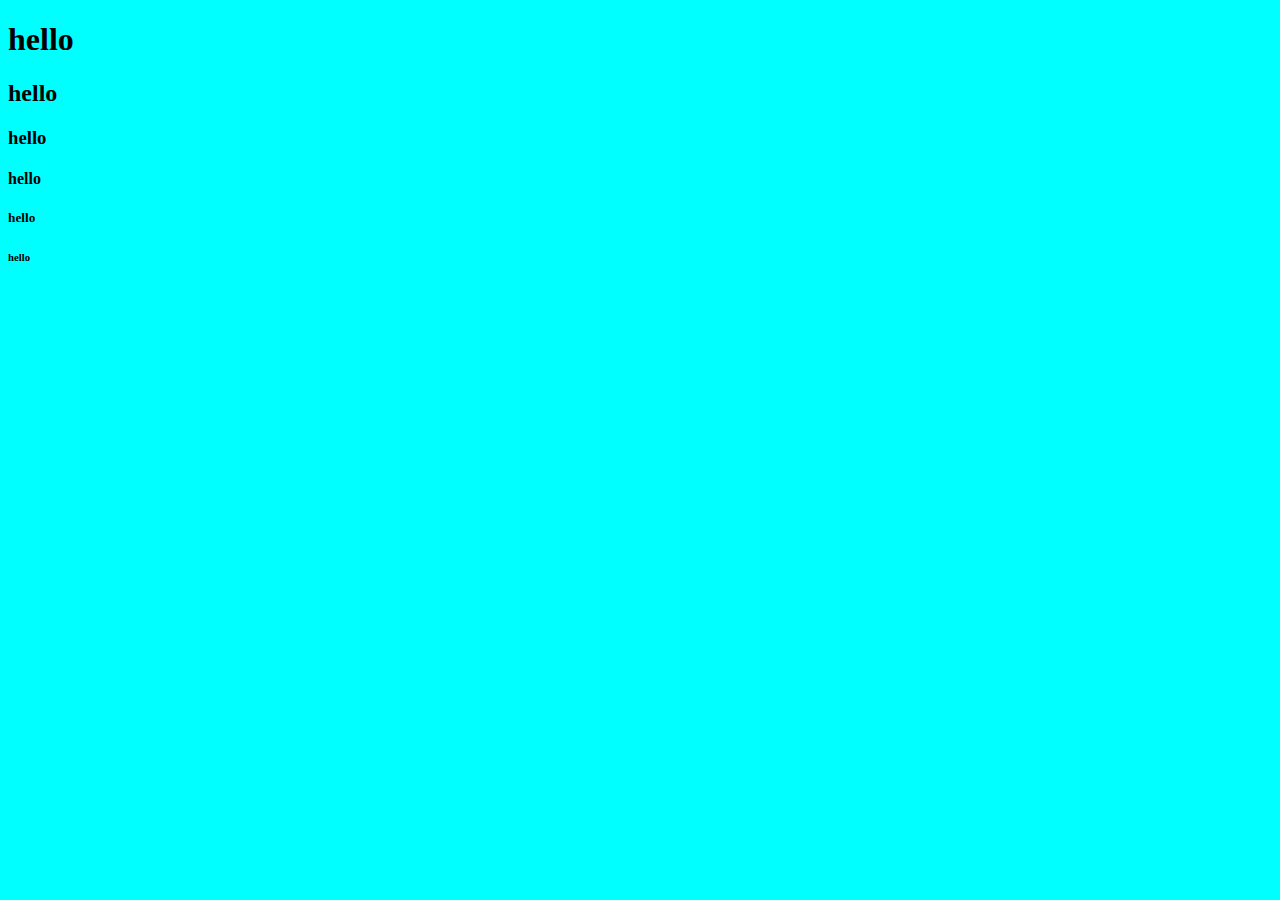
==== index.html @ e4909679 "Add files via upload" ====
<!DOCTYPE html>
<html lang="en">
<head>
    <meta charset="UTF-8">
    <meta name="viewport" content="width=device-width, initial-scale=1.0">
    <title>Two Frames Webpage</title>
    <link rel="stylesheet" href="head.css">

</head>
<body class="body">
<h1>hello</h1>
<h2>hello</h2>
<h3>hello</h3>
<h4>hello</h4>
<h5>hello</h5>
<h6>hello</h6>
</body>
</html>
---- head.css ----
.body{
    background-color: aqua;
}
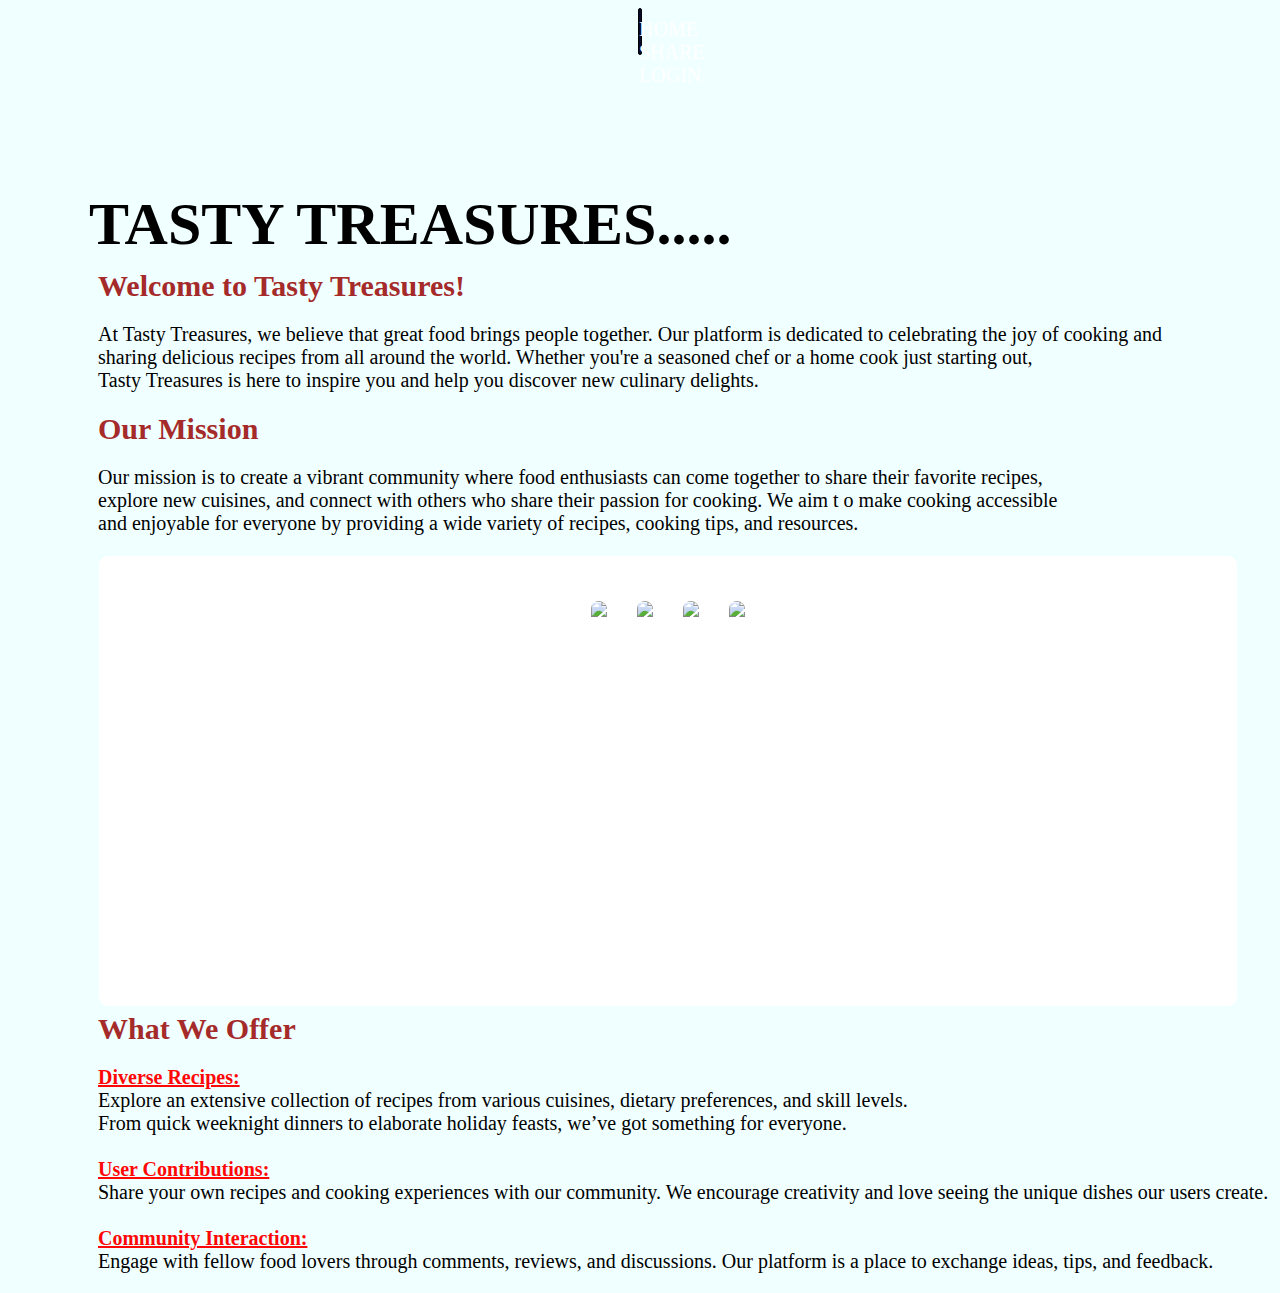
==== commit 64d553c9: "Add files via upload" ====
--- a/index.html
+++ b/index.html
@@ -3,16 +3,60 @@
 <head>
     <meta charset="UTF-8">
     <meta name="viewport" content="width=device-width, initial-scale=1.0">
-    <title>Two Frames Webpage</title>
-    <link rel="stylesheet" href="head.css">
-
+    <title>RECIPE</title>
+    <link rel="stylesheet" href="main.css">
+ 
 </head>
 <body class="body">
-<h1>hello</h1>
-<h2>hello</h2>
-<h3>hello</h3>
-<h4>hello</h4>
-<h5>hello</h5>
-<h6>hello</h6>
+    <div class="div">
+        <nav>
+            <a href="home.html">HOME</a>
+            <a href="share.html">SHARE</a>
+            <a href="login.html">LOGIN</a>
+        </nav>
+    </div>
+
+    <h4 class="h">TASTY TREASURES.....</h4>
+
+
+  <h6 class="h2">Welcome to Tasty Treasures!</h6>
+  <p class="p">  At Tasty Treasures, we believe that great food brings
+     people together. Our platform is dedicated to celebrating the joy 
+     of cooking and <br>sharing delicious recipes from all around the 
+     world. Whether you're a seasoned chef or a home cook just starting
+      out,<br> Tasty Treasures is here to inspire you and help you 
+      discover new culinary delights.</p>
+
+
+      <h6 class="h2">Our Mission</h6>
+      <p class="p">Our mission is to create a vibrant community
+         where food enthusiasts can come together to share their
+          favorite recipes,<br> explore new cuisines, and connect with
+           others who share their passion for cooking. We aim t
+           o make cooking accessible<br> and enjoyable for everyone
+            by providing
+         a wide variety of recipes, cooking tips, and resources.</p>
+
+         <div class="img">
+        <img src="beef.png" class="img1">
+        <img src="biriyani.png" class="img2">
+            <img src="noodles.png" class="img3">
+            <img src="roasted.png" class="img4">
+         </div>
+
+         <h6 class="h2">What We Offer</h6>
+         <p class="p"><b  style="color: rgb(255, 7, 7);"><u>Diverse Recipes:</u></b> 
+            <br>Explore an extensive collection of recipes from various cuisines, dietary preferences,
+             and skill levels. 
+          <br>  From quick weeknight dinners to elaborate holiday
+             feasts, we’ve got something for everyone.<br><br>
+           <b  style="color: rgb(255, 7, 7);"><u>User Contributions:</u> </b><br>Share your own recipes and 
+            cooking experiences with our community. We encourage 
+            creativity and love seeing the unique dishes our users create.
+            <br> <br><b style="color: rgb(255, 7, 7);"><u> Community Interaction:</u></b><br> Engage with fellow food lovers 
+            through comments, reviews, and discussions. Our platform
+             is a place to exchange ideas, tips, and feedback.</p>
+   
+
 </body>
-</html>
+</html>--- a/main.css
+++ b/main.css
@@ -0,0 +1,93 @@
+div{
+    text-align: center;
+    border: 1px solid;
+ margin-left: 70vh;
+ margin-right: 70vh;
+ background-color: #040b2a;
+ border-radius: 30px;
+ height: 5vh;
+ word-spacing: 6vh;
+ align-items: center;
+ justify-content: center;
+}
+.div a{
+    text-decoration: none;
+    color: rgb(255, 255, 255);
+   font-size: 20px;
+}
+.div nav{
+    margin-top: 1vh;
+}
+.div a:hover{
+    text-decoration: underline;
+  color:gold;
+    cursor: pointer;
+}
+.div a:active{
+    background-attachment: fixed;
+    background-color: aliceblue;
+}
+
+.diva{
+    width: 100%;
+text-align: center;
+margin-top: 300px;
+}
+.body{
+ background-color: #000000;
+}
+.h{
+
+    font-size: 60px;
+    margin-left: 9vh;
+    margin-top: 15vh;
+    margin-bottom: 10px;
+
+}
+.body{
+  background-color: #f0ffff;
+        }
+.h2{
+    font-size: 30px;
+    margin-left: 10vh;
+    margin-top: 5px;
+    margin-bottom: 20px;
+    color: brown;
+}
+
+.p{
+    font-size: 20px;
+    margin-left: 10vh;
+    margin-top: 10px;
+    margin-bottom:20px;
+    word-wrap: 22px;
+}
+.img{
+    height: 50vh;
+    width: 90%;
+    margin-left: 10vh;
+    background-color: rgb(255, 255, 255);
+    border-radius: 10px;
+    backdrop-filter: blur(10px);
+    border-color: #f0ffff;
+    display: flex;
+    gap: 30px;
+
+}
+.img1{
+  height: 40vh;
+  border-radius: 20px;
+}
+.img2{
+    height: 40vh;
+    border-radius: 20px;
+  }
+
+  .img3{
+    height: 40vh;
+    border-radius: 20px;
+  }
+  .img4{
+    height: 40vh;
+    border-radius: 20px;
+  }
